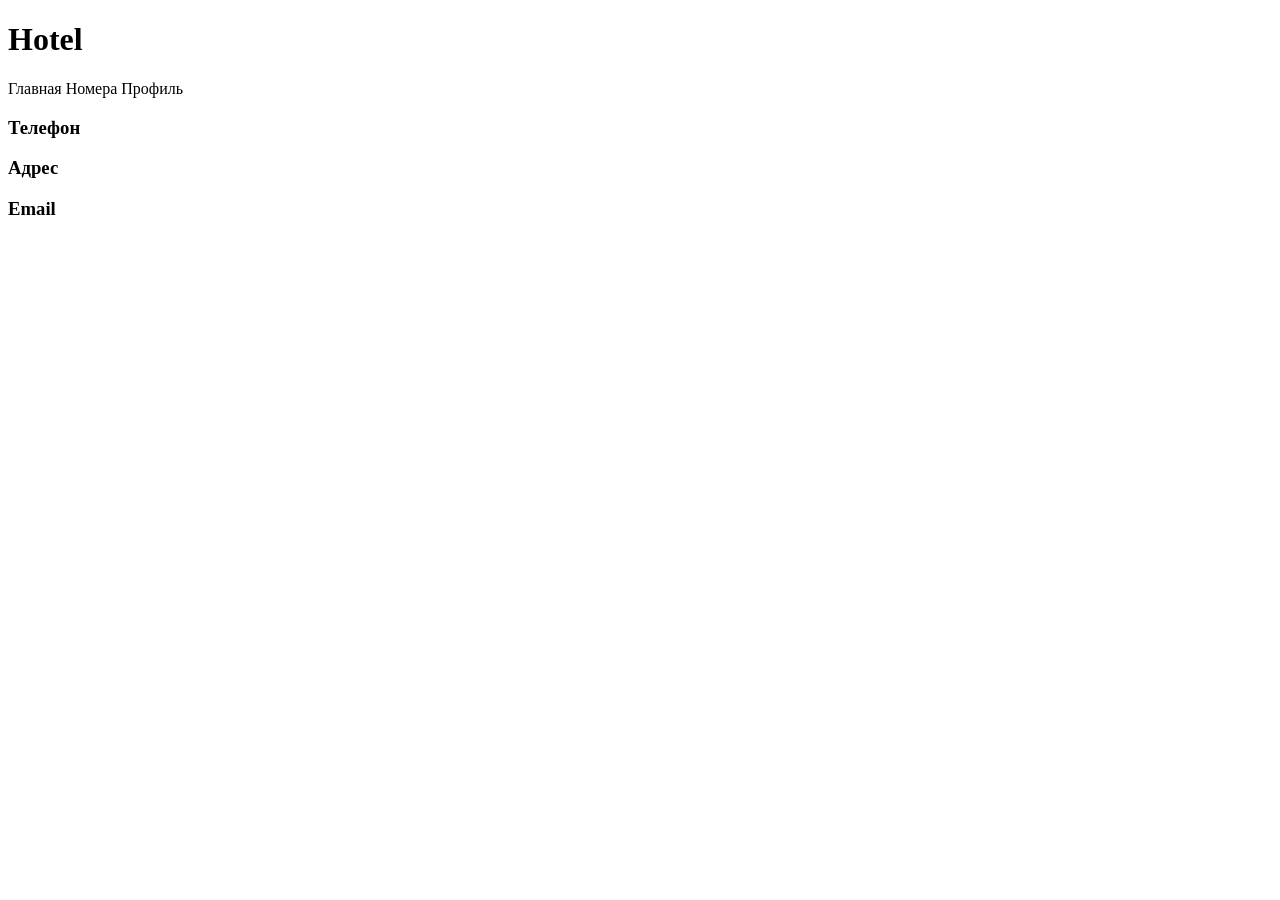
==== src/main/resources/templates/fragments/layout.html @ 7b169a9a "feat: Добавлен базовый функционал: просмотр номеров, бронирование, просмотр забронированных номеров " ====
<!DOCTYPE html>
<html lang="ru" xmlns:th="http://www.thymeleaf.org">
<head>
    <meta charset="UTF-8">
    <title>Title</title>
</head>
<body>
<div th:fragment="container(content)" class="container">
    <div class="header">
        <h1>Hotel</h1>
        <a th:href="@{/}">Главная</a>
        <a th:href="@{/rooms}">Номера</a>
        <a th:href="@{/profile}">Профиль</a>
    </div>
    <div class="main">
        <div th:replace="${content}"></div>
    </div>
    <div class="footer">
        <h3>Телефон</h3>
        <h3>Адрес</h3>
        <h3>Email</h3>
    </div>
</div>
</body>
</html>
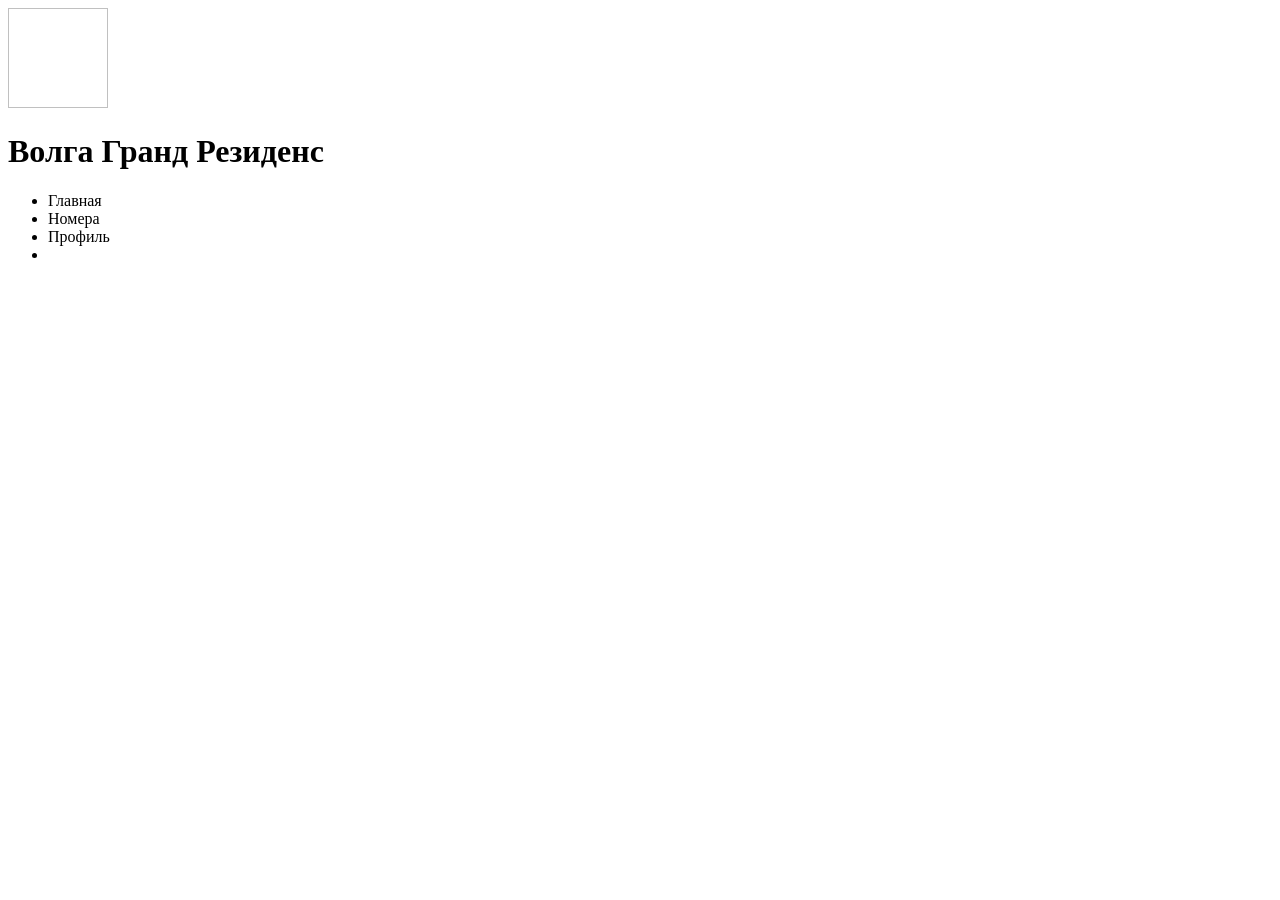
==== commit 84c711a8: "feat: Написаны стили для страниц логина и регистрации, а также для шапки сайта" ====
--- a/src/main/resources/templates/fragments/layout.html
+++ b/src/main/resources/templates/fragments/layout.html
@@ -3,23 +3,41 @@
 <head>
     <meta charset="UTF-8">
     <title>Title</title>
+    <meta name="viewport" content="width=device-width, initial-scale=1.0">
 </head>
-<body>
-<div th:fragment="container(content)" class="container">
-    <div class="header">
-        <h1>Hotel</h1>
-        <a th:href="@{/}">Главная</a>
-        <a th:href="@{/rooms}">Номера</a>
-        <a th:href="@{/profile}">Профиль</a>
+<body th:fragment="container(content, activeTab)" class="align-items-center justify-content-center min-vh-100">
+<header class="d-flex justify-content-between align-items-center px-5 py-3 bg-primary">
+    <div class="d-flex justify-content-center align-items-center">
+        <img th:src="@{/img/logo.png}" alt="" width="100" height="100">
+        <h1 class="text-white">Волга Гранд Резиденс</h1>
     </div>
-    <div class="main">
-        <div th:replace="${content}"></div>
-    </div>
-    <div class="footer">
-        <h3>Телефон</h3>
-        <h3>Адрес</h3>
-        <h3>Email</h3>
-    </div>
-</div>
+    <nav>
+        <ul class="nav nav-underline">
+            <li class="nav-item">
+                <a class="nav-link text-white"
+                   th:classappend="${activeTab == 'home'} ? 'active disabled'"
+                   th:href="@{/}">Главная</a>
+            </li>
+            <li class="nav-item">
+                <a class="nav-link text-white"
+                   th:classappend="${activeTab == 'rooms'} ? 'active disabled'"
+                   th:href="@{/rooms}">Номера</a>
+            </li>
+            <li class="nav-item">
+                <a class="nav-link text-white"
+                   th:classappend="${activeTab == 'profile'} ? 'active disabled'"
+                   th:href="@{/profile}">Профиль</a>
+            </li>
+            <li class="nav-item">
+                <a class="nav-link text-white" th:href="@{/logout}">
+                    <i class="bi bi-box-arrow-right p-2 fs-5 text-white"></i>
+                </a>
+            </li>
+        </ul>
+    </nav>
+</header>
+<main class="p-5">
+    <div th:replace="${content}"></div>
+</main>
 </body>
 </html>
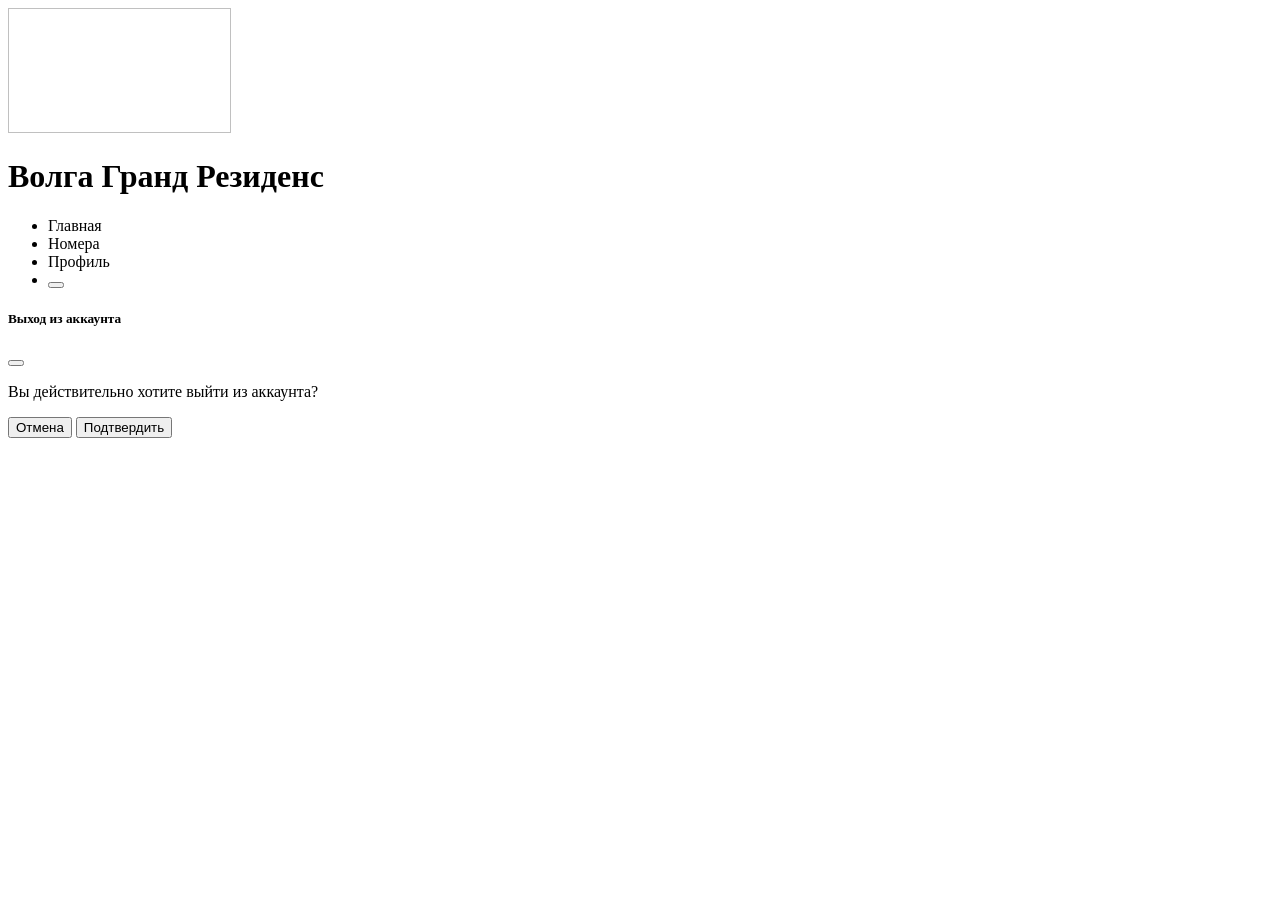
==== commit 8b22eabd: "feat: Реализованы фильтрация номеров и выход из аккаунта, также изменен логотип в шапке сайта" ====
--- a/src/main/resources/templates/fragments/layout.html
+++ b/src/main/resources/templates/fragments/layout.html
@@ -1,5 +1,5 @@
 <!DOCTYPE html>
-<html lang="ru" xmlns:th="http://www.thymeleaf.org">
+<html lang="ru" xmlns:th="http://www.thymeleaf.org" xmlns:sec="http://www.w3.org/1999/xhtml">
 <head>
     <meta charset="UTF-8">
     <title>Title</title>
@@ -8,7 +8,7 @@
 <body th:fragment="container(content, activeTab)" class="align-items-center justify-content-center min-vh-100">
 <header class="d-flex justify-content-between align-items-center px-5 py-3 bg-primary">
     <div class="d-flex justify-content-center align-items-center">
-        <img th:src="@{/img/logo.png}" alt="" width="100" height="100">
+        <img th:src="@{/img/logo.png}" alt="" width="223" height="125">
         <h1 class="text-white">Волга Гранд Резиденс</h1>
     </div>
     <nav>
@@ -28,15 +28,34 @@
                    th:classappend="${activeTab == 'profile'} ? 'active disabled'"
                    th:href="@{/profile}">Профиль</a>
             </li>
-            <li class="nav-item">
-                <a class="nav-link text-white" th:href="@{/logout}">
-                    <i class="bi bi-box-arrow-right p-2 fs-5 text-white"></i>
-                </a>
+            <li class="nav-item" sec:authorize="isAuthenticated()">
+                <button type="button" class="btn text-white p-0 d-flex align-items-center" data-bs-toggle="modal" data-bs-target="#exitModal">
+                    <i class="bi bi-box-arrow-right p-2 fs-6 text-white"></i>
+                </button>
             </li>
         </ul>
     </nav>
 </header>
 <main class="p-5">
+    <form th:action="@{/logout}" method="post">
+        <div class="modal fade" data-bs-backdrop="static" data-bs-keyboard="false" id="exitModal" tabindex="-1" aria-labelledby="exampleModalLabel" aria-hidden="true">
+            <div class="modal-dialog modal-dialog-centered">
+                <div class="modal-content">
+                    <div class="modal-header">
+                        <h5 class="modal-title" id="exampleModalLabel">Выход из аккаунта</h5>
+                        <button type="button" class="btn-close" data-bs-dismiss="modal" aria-label="Close"></button>
+                    </div>
+                    <div class="modal-body">
+                        <p>Вы действительно хотите выйти из аккаунта?</p>
+                    </div>
+                    <div class="modal-footer">
+                        <button id="cancelDialogBtn" type="button" class="btn btn-secondary" data-bs-dismiss="modal">Отмена</button>
+                        <button type="submit" class="btn btn-primary" data-bs-dismiss="modal">Подтвердить</button>
+                    </div>
+                </div>
+            </div>
+        </div>
+    </form>
     <div th:replace="${content}"></div>
 </main>
 </body>
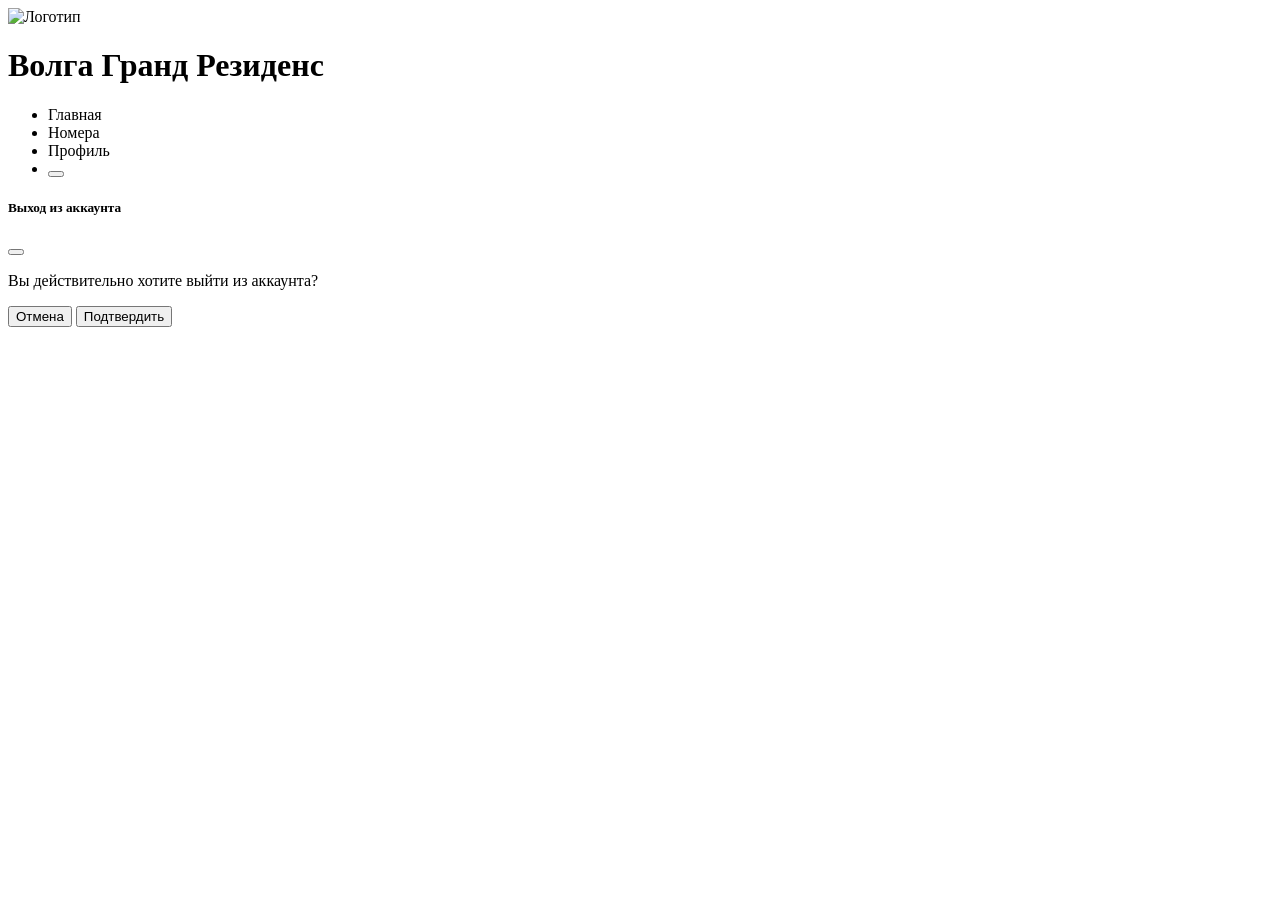
==== commit b8af1918: "feat: добавил глобальную обработку ошибок, страницу ошибок error, кастомные ошибки, вывод ошибок на " ====
--- a/src/main/resources/templates/fragments/layout.html
+++ b/src/main/resources/templates/fragments/layout.html
@@ -6,13 +6,13 @@
     <meta name="viewport" content="width=device-width, initial-scale=1.0">
 </head>
 <body th:fragment="container(content, activeTab)" class="align-items-center justify-content-center min-vh-100">
-<header class="d-flex justify-content-between align-items-center px-5 py-3 bg-primary">
-    <div class="d-flex justify-content-center align-items-center">
-        <img th:src="@{/img/logo.png}" alt="" width="223" height="125">
-        <h1 class="text-white">Волга Гранд Резиденс</h1>
+<header class="d-flex flex-column flex-md-row justify-content-between align-items-center gap-3 px-3 px-md-5 py-3 bg-primary">
+    <div class="d-flex justify-content-center align-items-center gap-2 text-center text-md-start">
+        <img th:src="@{/img/logo.png}" alt="Логотип" class="img-fluid" style="max-height: 80px; width: auto;">
+        <h1 class="text-white fs-4 fs-md-2 mb-0">Волга Гранд Резиденс</h1>
     </div>
-    <nav>
-        <ul class="nav nav-underline">
+    <nav class="mt-2 mt-md-0">
+        <ul class="nav nav-underline flex-wrap justify-content-center gap-1">
             <li class="nav-item">
                 <a class="nav-link text-white"
                    th:classappend="${activeTab == 'home'} ? 'active disabled'"
@@ -36,7 +36,7 @@
         </ul>
     </nav>
 </header>
-<main class="p-5">
+<main class="p-3 p-md-5">
     <form th:action="@{/logout}" method="post">
         <div class="modal fade" data-bs-backdrop="static" data-bs-keyboard="false" id="exitModal" tabindex="-1" aria-labelledby="exampleModalLabel" aria-hidden="true">
             <div class="modal-dialog modal-dialog-centered">
@@ -59,4 +59,4 @@
     <div th:replace="${content}"></div>
 </main>
 </body>
-</html>+</html>
